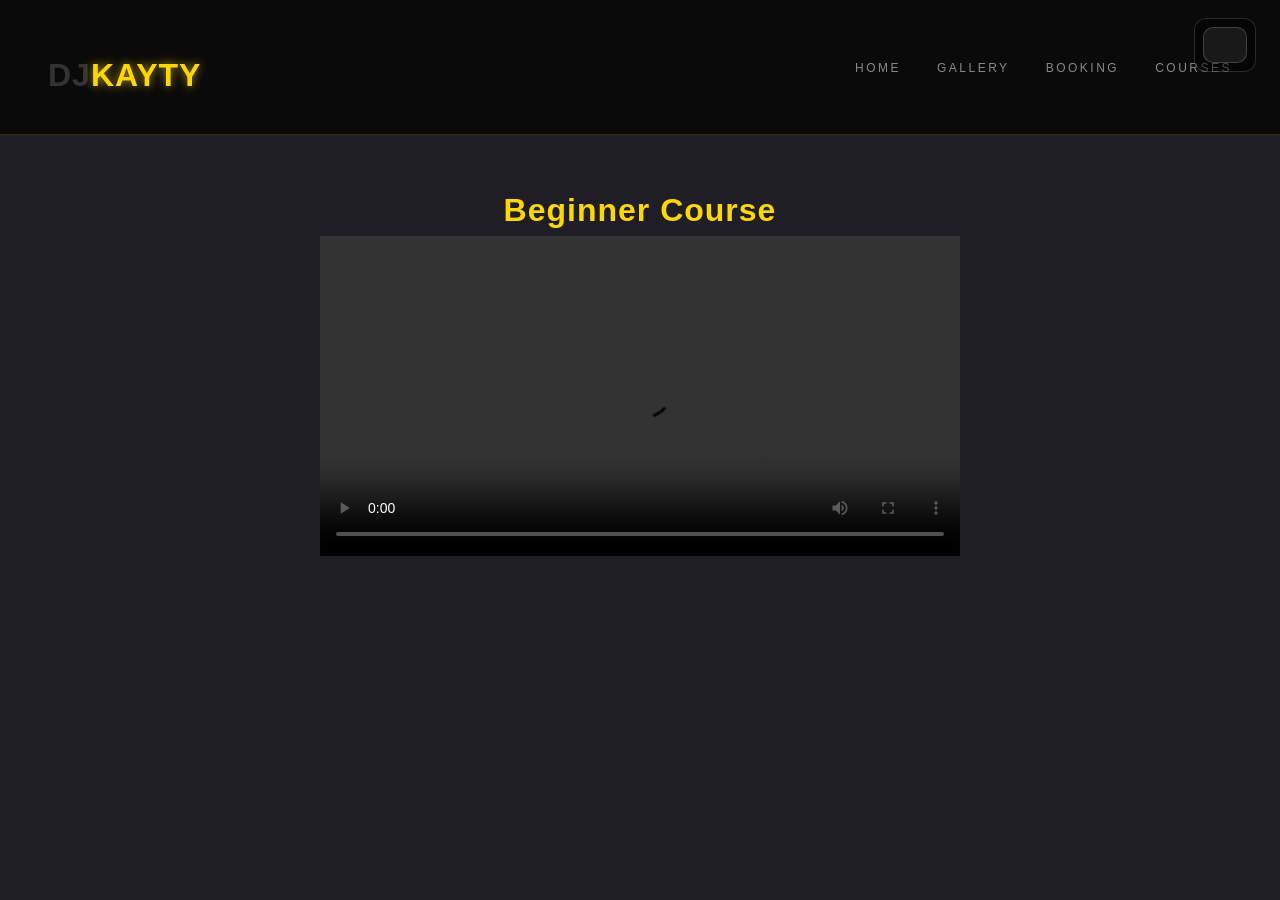
==== beginner.html @ bd0722b9 "Initial commit: DJ Kayty website with courses, booking, and gallery" ====
<!DOCTYPE html>
<html lang="en">

<head>
    <meta charset="UTF-8">
    <meta name="viewport" content="width=device-width, initial-scale=1.0">
    <link rel="stylesheet" href="style.css">
</head>

<body>
    <nav>
        <h1><span class="dj-text">DJ</span><span class="kayty-text">KAYTY</span></h1>
        <ul>
            <li><a href="index.html">Home</a></li>
            <li><a href="gallery.html">Gallery</a></li>
            <li><a href="booking.html">Booking</a></li>
            <li><a href="courses.html">Courses</a></li>
        </ul>
        <div class="top-right-container">
            <button id="mobileMenuBtn" class="hamburger" aria-expanded="false" aria-controls="topRightPanel"
                aria-label="Menu">
                <span></span>
                <span></span>
                <span></span>
            </button>
            <div id="topRightPanel" class="menu-panel" hidden>
                <a href="gallery.html">Gallery</a>
                <a href="courses.html">Courses</a>
                <a href="subscribe.html">Subscribe</a>
            </div>
        </div>
    </nav>

    <section style="text-align: center; padding: 50px;">
        <h2 style="color: #FFD700;">Beginner Course</h2> <video width="640" height="360" controls>
            <source src="videos/beginner/video1.mp4" type="video/mp4">
            Your browser does not support the video tag.
        </video>
    </section>
    <script>
        (function () {
            const btn = document.getElementById('mobileMenuBtn');
            const panel = document.getElementById('topRightPanel');
            btn.addEventListener('click', function (e) {
                const isHidden = panel.hasAttribute('hidden');
                if (isHidden) {
                    panel.removeAttribute('hidden');
                    panel.classList.add('open');
                    btn.classList.add('is-open');
                    btn.setAttribute('aria-expanded', 'true');
                } else {
                    panel.setAttribute('hidden', '');
                    panel.classList.remove('open');
                    btn.classList.remove('is-open');
                    btn.setAttribute('aria-expanded', 'false');
                }
            });
            document.addEventListener('click', function (e) {
                if (!btn.contains(e.target) && !panel.contains(e.target)) {
                    panel.setAttribute('hidden', '');
                    panel.classList.remove('open');
                    btn.classList.remove('is-open');
                    btn.setAttribute('aria-expanded', 'false');
                }
            });
            window.addEventListener('resize', function () {
                if (window.innerWidth > 800) {
                    panel.setAttribute('hidden', '');
                    panel.classList.remove('open');
                    btn.classList.remove('is-open');
                    btn.setAttribute('aria-expanded', 'false');
                }
            });
        })();
    </script>
</body>

</html>
---- style.css ----
/* 1. Global Page Look */
body {
    background-image: url('images/background.jpg');
    background-size: cover;
    background-position: center;
    background-attachment: fixed;
    color: white;
    font-family: Arial, sans-serif;
    margin: 0;
    padding: 0;
}

/* 2. Navigation */
nav {
    display: flex;
    justify-content: space-between;
    align-items: center;
    padding: 20px 50px;
    background-color: #0a0a0a;
    border-bottom: 2px solid #FFD700;
}

.dj-text {
    color: #333;
    font-size: 32px;
}

.kayty-text {
    color: #FFD700;
    font-size: 32px;
    text-shadow: 0px 0px 10px rgba(255, 215, 0, 0.7);
}

nav ul {
    list-style: none;
    display: flex;
    gap: 30px;
}

nav a {
    color: #fff;
    text-decoration: none;
    font-weight: bold;
}

/* 3. Bottom-Right Action Container */
.action-container {
    position: fixed;
    bottom: 30px;
    right: 30px;
    /* Pinned to the right */
    display: flex;
    flex-direction: column;
    gap: 15px;
    z-index: 1000;
    align-items: flex-end;
    /* Keeps everything aligned to the right */
}

/* 4. WhatsApp Button (Glowing Green) */
.chat-btn {
    background-color: #25D366;
    color: white;
    padding: 10px 15px;
    border-radius: 25px;
    text-decoration: none;
    font-weight: bold;
    display: flex;
    align-items: center;
    gap: 8px;
    width: fit-content;
    animation: glow-green 2s infinite;
}

@keyframes glow-green {

    0%,
    100% {
        box-shadow: 0 0 5px #25D366;
        opacity: 0.8;
    }

    50% {
        box-shadow: 0 0 20px #25D366;
        opacity: 1;
    }
}

/* 5. Subscribe Button (Shaking/Glowing Gold) */
.subscribe-container {
    background-color: transparent;
    text-decoration: none;
    display: flex;
    align-items: center;
    gap: 8px;
    color: #080808;
    font-weight: bold;
    font-size: 16px;
    cursor: pointer;
    background: rgba(0, 0, 0, 0.5);
    /* Added slight background so it's readable */
    padding: 10px;
    border-radius: 10px;
}

/* Apply animations ONLY to the icons and text inside, not the whole screen */
.bell-icon {
    font-size: 24px;
    animation: shake 1s infinite;
    display: inline-block;
}

.subscribe-text {
    animation: glow-fade 2s infinite;
}

@keyframes shake {

    0%,
    100% {
        transform: rotate(0deg);
    }

    25% {
        transform: rotate(-15deg);
    }

    50% {
        transform: rotate(15deg);
    }

    75% {
        transform: rotate(-10deg);
    }
}

@keyframes glow-fade {

    0%,
    100% {
        opacity: 0.5;
    }

    50% {
        opacity: 1;
        text-shadow: 0 0 10px #FFD700;
    }
}

/* Tab Container */
.tabs {
    display: flex;
    justify-content: center;
    gap: 5px;
    margin-top: 30px;
}

/* Tab Button Style */
.tab-link {
    background: transparent;
    color: #FFD700;
    border: 2px solid #FFD700;
    padding: 12px 25px;
    cursor: pointer;
    font-weight: bold;
    text-transform: uppercase;
    transition: all 0.3s ease;
}

/* Active Gold State */
.tab-link.active,
.tab-link:hover {
    background: #FFD700;
    color: #000;
    box-shadow: 0 0 15px #FFD700;
}

/* Content Box */
.tab-content {
    display: none;
    padding: 30px;
    background: #111;
    border: 1px solid #333;
    max-width: 600px;
    margin: 20px auto;
    border-radius: 0 0 10px 10px;
    text-align: center;
    border-top: none;
}

/* Mobile Fix */
@media (max-width: 600px) {
    .tabs {
        flex-direction: column;
        gap: 10px;
    }

    .tab-link {
        width: 100%;
    }
}

/* Enroll Button Style */
.enroll-btn {
    display: inline-block;
    margin-top: 20px;
    padding: 12px 30px;
    background-color: #FFD700;
    color: #000;
    text-decoration: none;
    font-weight: bold;
    border-radius: 50px;
    transition: transform 0.3s ease, box-shadow 0.3s ease;
}

.enroll-btn:hover {
    transform: scale(1.05);
    box-shadow: 0 0 15px #FFD700;
}

/* Gold Form Input Styling */
.book-input {
    display: block;
    width: 80%;
    margin: 10px auto;
    padding: 12px;
    background: #000;
    border: 2px solid #FFD700;
    color: #fff;
    border-radius: 5px;
    font-size: 16px;
}

/* Ensure the tab content stays consistent */
.tab-content {
    display: none;
    padding: 30px;
    background: #111;
    border: 1px solid #333;
    max-width: 500px;
    margin: 20px auto;
    border-radius: 10px;
    text-align: center;
}

/* The Enroll/Book Button */
.enroll-btn {
    background-color: #FFD700;
    color: #000;
    padding: 12px 30px;
    border: none;
    font-weight: bold;
    cursor: pointer;
    border-radius: 5px;
    margin-top: 10px;
}

/* Style the button to match your theme */
.ml-onclick-form {
    background-color: #FFD700;
    /* Gold background */
    color: #000;
    /* Black text */
    padding: 10px 20px;
    border: none;
    border-radius: 5px;
    font-weight: bold;
    cursor: pointer;
}

.ml-onclick-form:hover {
    background-color: #e6c200;
    /* Darker gold on hover */
}

/* Animation setup */
@keyframes fadeIn {
    from {
        opacity: 0;
    }

    to {
        opacity: 1;
    }
}

.fade-in-content {
    animation: fadeIn 1s ease-in-out forwards;
    animation-delay: 2s;
    opacity: 0;
}

*,
*::before,
*::after {
    box-sizing: border-box;
    margin: 0;
    padding: 0;
}

:root {
    --gold: #FFD700;
    --bg: #080808;
    --bg2: #111111;
    --bg3: #1a1a1a;
    --text: #f0f0f0;
    --muted: #888;
    --border: rgba(255, 215, 0, 0.18);

    /* Consolidated additional theme variables */
    --main-blue: #0A369D;
    --hover-blue: #001F54;
    --background-color: #1E1E24;
    --card-background: #ffffff;
    --text-primary: #1C2541;
    --text-secondary: #00B8D4;
    --border-color: rgba(10, 54, 157, 0.15);
    --heading-font: 'Bebas Neue', sans-serif;
    --body-font: 'Inter', sans-serif;
    --blue: #0A369D;
    --blue-hover: #001F54;
    --bg-card: #ffffff;
    --text-dark: #1C2541;
    --text-muted: #475569;
}

html {
    scroll-behavior: smooth;
}

body {
    background: var(--bg);
    color: var(--text);
    font-family: 'Inter', sans-serif;
    min-height: 100vh;
    overflow-x: hidden;
}

.fade-in {
    animation: fadein 0.9s ease both;
}

@keyframes fadein {
    from {
        opacity: 0;
        transform: translateY(18px);
    }

    to {
        opacity: 1;
        transform: none;
    }
}

/* TICKER */
.ticker-wrap {
    background: var(--gold);
    overflow: hidden;
    height: 32px;
    display: flex;
    align-items: center;
    position: relative;
    z-index: 10;
}

.ticker-label {
    background: #000;
    color: var(--gold);
    font-family: 'Bebas Neue', sans-serif;
    font-size: 13px;
    letter-spacing: 2px;
    padding: 0 14px;
    height: 100%;
    display: flex;
    align-items: center;
    flex-shrink: 0;
}

.ticker-track {
    display: flex;
    white-space: nowrap;
    animation: ticker 22s linear infinite;
}

.ticker-track span {
    font-family: 'Bebas Neue', sans-serif;
    font-size: 13px;
    letter-spacing: 2px;
    color: #000;
    padding: 0 40px;
}

@keyframes ticker {
    0% {
        transform: translateX(0);
    }

    100% {
        transform: translateX(-50%);
    }
}

/* NAV */
nav {
    position: relative;
    z-index: 10;
    display: flex;
    align-items: center;
    justify-content: space-between;
    padding: 22px 48px;
    border-bottom: 1px solid var(--border);
}

.nav-logo {
    font-family: 'Bebas Neue', sans-serif;
    font-size: 2.2rem;
    line-height: 1;
    letter-spacing: 2px;
    text-decoration: none;
}

.nav-logo .dj {
    color: var(--muted);
}

.nav-logo .kayty {
    color: var(--gold);
}

nav ul {
    list-style: none;
    display: flex;
    gap: 36px;
}

nav ul a {
    color: var(--muted);
    text-decoration: none;
    font-size: 12px;
    font-weight: 500;
    letter-spacing: 2.5px;
    text-transform: uppercase;
    transition: color 0.2s;
}

nav ul a:hover {
    color: var(--gold);
}

/* HERO */
.hero {
    position: relative;
    z-index: 1;
    display: grid;
    grid-template-columns: 1fr 1fr;
    align-items: center;
    gap: 48px;
    padding: 70px 48px 60px;
    min-height: 70vh;
}

.hero-eyebrow {
    font-size: 11px;
    letter-spacing: 4px;
    text-transform: uppercase;
    color: var(--gold);
    font-weight: 500;
    margin-bottom: 20px;
    display: flex;
    align-items: center;
    gap: 10px;
}

.hero-eyebrow::before {
    content: '';
    display: block;
    width: 28px;
    height: 1px;
    background: var(--gold);
}

.hero-title {
    font-family: 'Bebas Neue', sans-serif;
    font-size: clamp(5rem, 10vw, 9rem);
    line-height: 0.92;
    letter-spacing: -1px;
    color: #fff;
}

.hero-title .outline {
    -webkit-text-stroke: 1.5px var(--gold);
    color: transparent;
}

.hero-sub {
    margin-top: 28px;
    font-size: 14px;
    line-height: 1.8;
    color: var(--muted);
    max-width: 360px;
}

.hero-cta {
    margin-top: 36px;
    display: flex;
    gap: 16px;
    align-items: center;
    flex-wrap: wrap;
}

.btn-primary {
    background: var(--gold);
    color: #000;
    font-weight: 600;
    font-size: 12px;
    letter-spacing: 2px;
    text-transform: uppercase;
    padding: 14px 28px;
    text-decoration: none;
    display: inline-block;
    transition: opacity 0.2s, transform 0.2s;
}

.btn-primary:hover {
    opacity: 0.85;
    transform: translateY(-1px);
}

.btn-ghost {
    color: var(--text);
    font-size: 12px;
    letter-spacing: 2px;
    text-transform: uppercase;
    text-decoration: none;
    border-bottom: 1px solid var(--muted);
    padding-bottom: 2px;
    transition: color 0.2s, border-color 0.2s;
}

.btn-ghost:hover {
    color: var(--gold);
    border-color: var(--gold);
}

/* VINYL */
.hero-visual {
    display: flex;
    justify-content: center;
    align-items: center;
    position: relative;
    min-height: 400px;
}

.vinyl-ring {
    position: absolute;
    border-radius: 50%;
    border: 1px solid var(--border);
    animation: pulse-ring 3s ease-in-out infinite;
}

.vinyl-ring:nth-child(1) {
    width: 380px;
    height: 380px;
    animation-delay: 0s;
}

.vinyl-ring:nth-child(2) {
    width: 310px;
    height: 310px;
    animation-delay: 0.6s;
}

.vinyl-ring:nth-child(3) {
    width: 240px;
    height: 240px;
    animation-delay: 1.2s;
}

@keyframes pulse-ring {

    0%,
    100% {
        opacity: 0.15;
        transform: scale(1);
    }

    50% {
        opacity: 0.35;
        transform: scale(1.03);
    }
}

.vinyl {
    width: 220px;
    height: 220px;
    border-radius: 50%;
    background: radial-gradient(circle at 50% 50%,
            #2a2a2a 0%, #111 20%, #1a1a1a 30%, #0d0d0d 40%,
            #1c1c1c 50%, #0a0a0a 60%, #181818 70%, #080808 85%, #050505 100%);
    position: relative;
    animation: spin 8s linear infinite;
    z-index: 2;
}

@keyframes spin {
    0% {
        transform: rotate(0deg);
    }

    100% {
        transform: rotate(360deg);
    }
}

.vinyl-label {
    position: absolute;
    width: 72px;
    height: 72px;
    border-radius: 50%;
    background: var(--gold);
    top: 50%;
    left: 50%;
    transform: translate(-50%, -50%);
    display: flex;
    align-items: center;
    justify-content: center;
    flex-direction: column;
    z-index: 3;
    animation: counter-spin 8s linear infinite;
}

@keyframes counter-spin {
    0% {
        transform: translate(-50%, -50%) rotate(0deg);
    }

    100% {
        transform: translate(-50%, -50%) rotate(-360deg);
    }
}

.vinyl-label span {
    font-family: 'Bebas Neue', sans-serif;
    color: #000;
    font-size: 11px;
    letter-spacing: 1px;
    line-height: 1.1;
}

/* WAVEFORM */
.waveform-bar {
    position: relative;
    z-index: 1;
    display: flex;
    align-items: center;
    gap: 10px;
    padding: 0 48px 60px;
}

.waveform-label {
    font-size: 10px;
    letter-spacing: 3px;
    text-transform: uppercase;
    color: var(--gold);
    font-weight: 600;
    flex-shrink: 0;
}

.waveform {
    display: flex;
    align-items: center;
    gap: 3px;
    height: 32px;
}

.waveform-bar-item {
    width: 3px;
    border-radius: 2px;
    background: var(--gold);
    animation: wave 1.2s ease-in-out infinite;
    opacity: 0.7;
}

@keyframes wave {

    0%,
    100% {
        height: 4px;
        opacity: 0.3;
    }

    50% {
        height: var(--h);
        opacity: 0.9;
    }
}

.divider-line {
    flex: 1;
    height: 1px;
    background: var(--border);
}

.genre-tag {
    font-size: 10px;
    letter-spacing: 2px;
    text-transform: uppercase;
    color: var(--muted);
    border: 1px solid var(--border);
    padding: 5px 12px;
}

/* MIXTAPE */
.mixtape-section {
    position: relative;
    z-index: 1;
    padding: 60px 48px;
    border-top: 1px solid var(--border);
}

.section-label {
    font-size: 10px;
    letter-spacing: 4px;
    text-transform: uppercase;
    color: var(--gold);
    margin-bottom: 32px;
    display: flex;
    align-items: center;
    gap: 12px;
}

.section-label::after {
    content: '';
    flex: 1;
    height: 1px;
    background: var(--border);
}

.mixtape-card {
    background: var(--bg2);
    border: 1px solid var(--border);
    padding: 36px;
    display: grid;
    grid-template-columns: 1fr 1fr;
    gap: 40px;
    align-items: center;
    max-width: 860px;
}

.mixtape-art {
    aspect-ratio: 1;
    background: var(--bg3);
    border: 1px solid var(--border);
    display: flex;
    align-items: center;
    justify-content: center;
    flex-direction: column;
    gap: 8px;
    position: relative;
    overflow: hidden;
}

.mixtape-art::before {
    content: '';
    position: absolute;
    inset: 0;
    background: repeating-linear-gradient(0deg, transparent, transparent 3px,
            rgba(255, 215, 0, 0.02) 3px, rgba(255, 215, 0, 0.02) 4px);
}

.mixtape-art-title {
    font-family: 'Bebas Neue', sans-serif;
    font-size: 2.2rem;
    color: var(--gold);
    letter-spacing: 3px;
    text-align: center;
    position: relative;
    z-index: 1;
    line-height: 1;
}

.mixtape-art-sub {
    font-size: 10px;
    letter-spacing: 3px;
    text-transform: uppercase;
    color: var(--muted);
    position: relative;
    z-index: 1;
}

.mixtape-title {
    font-family: 'Bebas Neue', sans-serif;
    font-size: 2.6rem;
    color: #fff;
    letter-spacing: 2px;
    line-height: 1;
    margin-bottom: 8px;
}

.mixtape-meta {
    font-size: 12px;
    color: var(--muted);
    letter-spacing: 1px;
    margin-bottom: 28px;
}

.mixtape-meta span {
    color: var(--gold);
}

/* PLAYER */
.player {
    background: var(--bg3);
    border: 1px solid var(--border);
    padding: 20px;
    margin-bottom: 20px;
}

.player-controls {
    display: flex;
    align-items: center;
    gap: 14px;
}

.play-btn {
    width: 40px;
    height: 40px;
    border-radius: 50%;
    background: var(--gold);
    border: none;
    cursor: pointer;
    display: flex;
    align-items: center;
    justify-content: center;
    flex-shrink: 0;
    transition: transform 0.15s;
}

.play-btn:hover {
    transform: scale(1.08);
}

.play-btn i {
    color: #000;
    font-size: 14px;
    margin-left: 2px;
}

.player-time {
    font-size: 11px;
    letter-spacing: 1px;
    color: var(--muted);
    white-space: nowrap;
}

.progress-track {
    flex: 1;
    height: 3px;
    background: rgba(255, 255, 255, 0.1);
    cursor: pointer;
}

.progress-fill {
    height: 100%;
    background: var(--gold);
    width: 0%;
    transition: width 0.1s linear;
}

.player-title {
    font-size: 12px;
    font-weight: 500;
    color: var(--text);
}

.player-note {
    font-size: 11px;
    color: var(--muted);
    margin-top: 3px;
}

.download-btn {
    display: flex;
    align-items: center;
    justify-content: center;
    gap: 10px;
    background: transparent;
    border: 1px solid var(--gold);
    color: var(--gold);
    padding: 13px 20px;
    text-decoration: none;
    font-size: 12px;
    font-weight: 600;
    letter-spacing: 2.5px;
    text-transform: uppercase;
    transition: background 0.2s, color 0.2s;
    width: 100%;
}

.download-btn:hover {
    background: var(--gold);
    color: #000;
}

/* BOTTOM BAR */
.bottom-bar {
    position: relative;
    z-index: 1;
    border-top: 1px solid var(--border);
    padding: 28px 48px;
    display: flex;
    align-items: center;
    justify-content: space-between;
    flex-wrap: wrap;
    gap: 20px;
}

.social-links {
    display: flex;
    gap: 20px;
    align-items: center;
}

.social-links a {
    display: flex;
    align-items: center;
    gap: 8px;
    color: var(--muted);
    text-decoration: none;
    font-size: 12px;
    letter-spacing: 1px;
    transition: color 0.2s;
}

.social-links a:hover {
    color: var(--gold);
}

.social-links i {
    font-size: 18px;
}

.footer-copy {
    font-size: 11px;
    color: var(--muted);
    letter-spacing: 1px;
}

.footer-copy span {
    color: var(--gold);
}

/* FLOATING BUTTONS */
.subscribe-float {
    position: fixed;
    bottom: 28px;
    right: 28px;
    z-index: 1000;
}

/* Top-right hamburger menu and responsive panel */
.top-right-container {
    position: fixed;
    top: 18px;
    right: 24px;
    z-index: 9999;
    display: flex;
    align-items: center;
    gap: 8px;
    background: rgba(0, 0, 0, 0.45);
    border: 1px solid rgba(255, 255, 255, 0.15);
    border-radius: 12px;
    padding: 8px;
}

.hamburger {
    background: rgba(255, 255, 255, 0.08);
    border: 1px solid rgba(255, 255, 255, 0.18);
    width: 44px;
    height: 36px;
    display: inline-flex;
    flex-direction: column;
    justify-content: space-between;
    padding: 6px;
    cursor: pointer;
    border-radius: 10px;
}

.hamburger span {
    display: block;
    height: 3px;
    background: var(--gold);
    border-radius: 2px;
    transition: transform 0.18s ease, opacity 0.18s ease;
}

.hamburger.is-open span:nth-child(1) {
    transform: translateY(9px) rotate(45deg);
}

.hamburger.is-open span:nth-child(2) {
    opacity: 0;
}

.hamburger.is-open span:nth-child(3) {
    transform: translateY(-9px) rotate(-45deg);
}

.menu-panel {
    position: fixed;
    top: 64px;
    right: 24px;
    background: rgba(0, 0, 0, 0.85);
    border: 1px solid rgba(255, 255, 255, 0.15);
    padding: 12px;
    display: flex;
    gap: 10px;
    border-radius: 14px;
    backdrop-filter: blur(10px);
    box-shadow: 0 18px 40px rgba(0, 0, 0, 0.35);
    flex-direction: column;
    min-width: 160px;
}

.menu-panel a {
    color: #fff;
    text-decoration: none;
    padding: 10px 12px;
    font-weight: 600;
    border-radius: 8px;
    background: rgba(255, 255, 255, 0.05);
    transition: background 0.2s ease, transform 0.2s ease;
}

.menu-panel a:hover {
    background: rgba(255, 255, 255, 0.12);
    transform: translateX(2px);
}

.menu-panel[hidden] {
    display: none;
}

@media (max-width: 800px) {
    .menu-panel {
        top: 64px;
        right: 12px;
        width: auto;
        min-width: 190px;
        align-items: stretch;
    }

    .top-right-container {
        right: 12px;
        top: 12px;
        padding: 6px;
    }
}

@media (max-width: 480px) {
    .menu-panel a {
        padding: 12px;
        font-size: 16px;
    }
}

/* ==========================================
    GLOBAL STYLE & COLOR CONTROLLER
    ========================================== */

/* ==========================================
   ELEMENT CONTROLLER
   ========================================== */

/* Background setup for the entire page */
body {
    background-color: var(--background-color);
    color: var(--text-primary);
    font-family: var(--body-font);
    line-height: 1.6;
}

/* Main Titles */
h1 {
    font-family: var(--heading-font);
    color: var(--text-primary);
    font-size: 3.5rem;
    letter-spacing: 1px;
}

/* Subtitles / Section Headings */
h2,
h3 {
    font-family: var(--heading-font);
    color: var(--text-primary);
    font-size: 2rem;
    letter-spacing: 1px;
}

/* Paragraphs and Body Copy */
p {
    color: var(--text-secondary);
    font-size: 1rem;
}

/* Navigation & Normal Links */
a {
    color: var(--main-blue);
    text-decoration: none;
    font-weight: 500;
    transition: color 0.2s ease;
}

a:hover {
    color: var(--hover-blue);
}

/* Standard Content Cards / Containers */
.card-box {
    background-color: var(--card-background);
    border: 1px solid var(--border-color);
    padding: 30px;
    border-radius: 6px;
}

/* Note: theme variables consolidated above */
/* Ultimate Mobile Rescue Rules */
html,
body {
    width: 100%;
    overflow-x: hidden;
    /* Stops horizontal scrolling */
    -webkit-text-size-adjust: 100%;
}

img,
iframe,
video {
    max-width: 100%;
    height: auto;
}

@media (max-width: 480px) {

    /* Shrink huge titles on small phones */
    h1 {
        font-size: 2.5rem !important;
    }

    .container,
    section {
        padding: 30px 15px !important;
    }
}

/* ... Your existing CSS rules are up here ... */

/* Paste this at the very bottom of the file */
.site-footer {
    text-align: center;
    padding: 30px 20px;
    background-color: var(--bg-card);
    border-top: 1px solid var(--border);
    margin-top: 50px;
}

.site-footer p {
    font-size: 13px;
    color: var(--text-muted);
    margin: 4px 0;
}

.site-footer .powered-by {
    font-size: 12px;
    letter-spacing: 0.5px;
}

.site-footer .tech-brand {
    color: var(--blue);
    font-weight: 600;
}

/* Global mobile-friendly improvements */
html,
body {
    width: 100%;
    min-height: 100%;
    overflow-x: hidden;
}

img,
iframe,
video,
embed,
object {
    max-width: 100%;
    height: auto;
}

nav {
    flex-wrap: wrap;
}

nav ul {
    flex-wrap: wrap;
    justify-content: center;
}

nav ul li {
    flex: 0 1 auto;
}

nav ul li a {
    white-space: nowrap;
}

.gallery-grid {
    display: flex;
    flex-wrap: wrap;
    justify-content: center;
    gap: 16px;
    padding: 0 10px;
}

.gallery-grid img {
    width: 100%;
    max-width: 320px;
    height: auto;
    display: block;
    border: 2px solid #FFD700;
}

.whatsapp-btn,
.whatsapp-float {
    position: fixed;
    right: 18px;
    bottom: 18px;
    z-index: 1000;
    background: #25D366;
    color: #fff;
    padding: 12px 16px;
    border-radius: 999px;
    text-decoration: none;
    font-weight: 700;
    box-shadow: 0 14px 35px rgba(0, 0, 0, 0.18);
}

.whatsapp-btn:hover,
.whatsapp-float:hover {
    transform: translateY(-2px);
}

@media (max-width: 800px) {
    nav {
        padding: 18px 20px;
    }

    nav ul {
        flex-direction: column;
        align-items: center;
    }

    nav ul li a {
        width: 100%;
        text-align: center;
        padding: 12px 18px;
    }

    .tabs,
    .btn-container,
    .sub-form {
        flex-direction: column;
        align-items: stretch;
    }

    .tab-link {
        width: 100%;
    }

    .tab-content,
    .subscribe-box,
    .card-box,
    .container,
    section,
    main {
        padding-left: 20px;
        padding-right: 20px;
    }
}

@media (max-width: 640px) {
    .hero {
        padding: 56px 18px;
    }

    .hero h1 {
        font-size: 2.8rem;
    }

    .section-title,
    .subscribe-box h2,
    .tab-content h3 {
        font-size: 2rem;
    }

    nav ul li a {
        font-size: 0.9rem;
    }

    .sub-form,
    .gallery-grid {
        gap: 12px;
    }
}

@media (max-width: 480px) {
    nav {
        padding: 16px 14px;
    }

    .hero {
        padding: 44px 16px;
    }

    .hero h1 {
        font-size: 2.4rem;
    }

    .tab-link {
        font-size: 0.95rem;
        padding: 12px;
    }

    .subscribe-box,
    .tab-content {
        padding: 22px;
    }

    .whatsapp-btn,
    .whatsapp-float {
        right: 14px;
        bottom: 14px;
        padding: 10px 14px;
    }
}
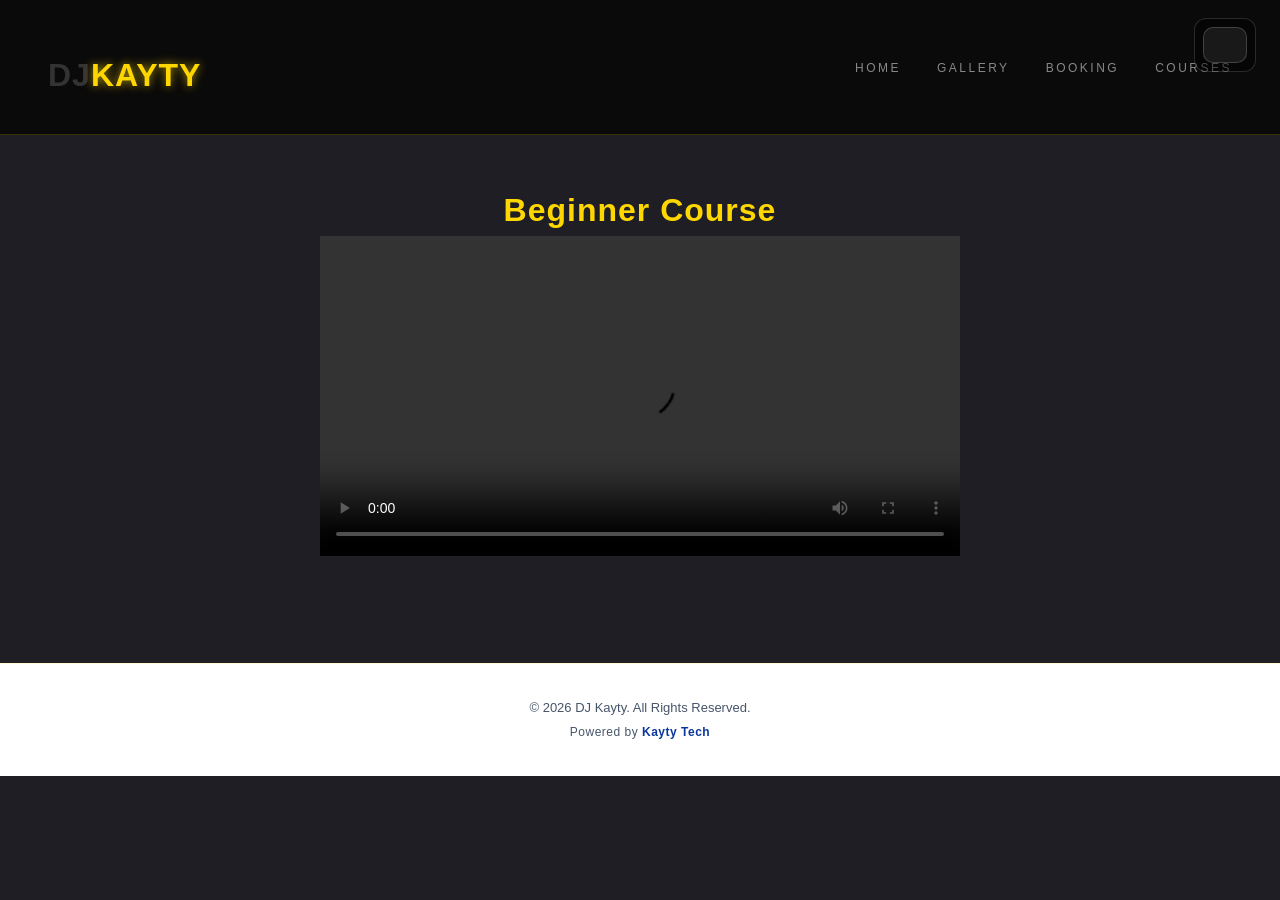
==== commit e64716a0: "Update site layout, mobile responsiveness, footer content, and announcement ticker containment" ====
--- a/beginner.html
+++ b/beginner.html
@@ -37,6 +37,10 @@
             Your browser does not support the video tag.
         </video>
     </section>
+    <footer class="site-footer">
+        <p>&copy; 2026 DJ Kayty. All Rights Reserved.</p>
+        <p class="powered-by">Powered by <span class="tech-brand">Kayty Tech</span></p>
+    </footer>
     <script>
         (function () {
             const btn = document.getElementById('mobileMenuBtn');
--- a/style.css
+++ b/style.css
@@ -360,7 +360,7 @@
     display: flex;
     align-items: center;
     position: relative;
-    z-index: 10;
+    z-index: 1000;
 }
 
 .ticker-label {
@@ -377,9 +377,15 @@
 }
 
 .ticker-track {
-    display: flex;
+    display: inline-flex;
+    position: absolute;
+    top: 0;
+    left: 100%;
+    height: 100%;
+    min-width: max-content;
+    align-items: center;
     white-space: nowrap;
-    animation: ticker 22s linear infinite;
+    animation: ticker 20s linear infinite;
 }
 
 .ticker-track span {
@@ -396,7 +402,7 @@
     }
 
     100% {
-        transform: translateX(-50%);
+        transform: translateX(-100%);
     }
 }
 
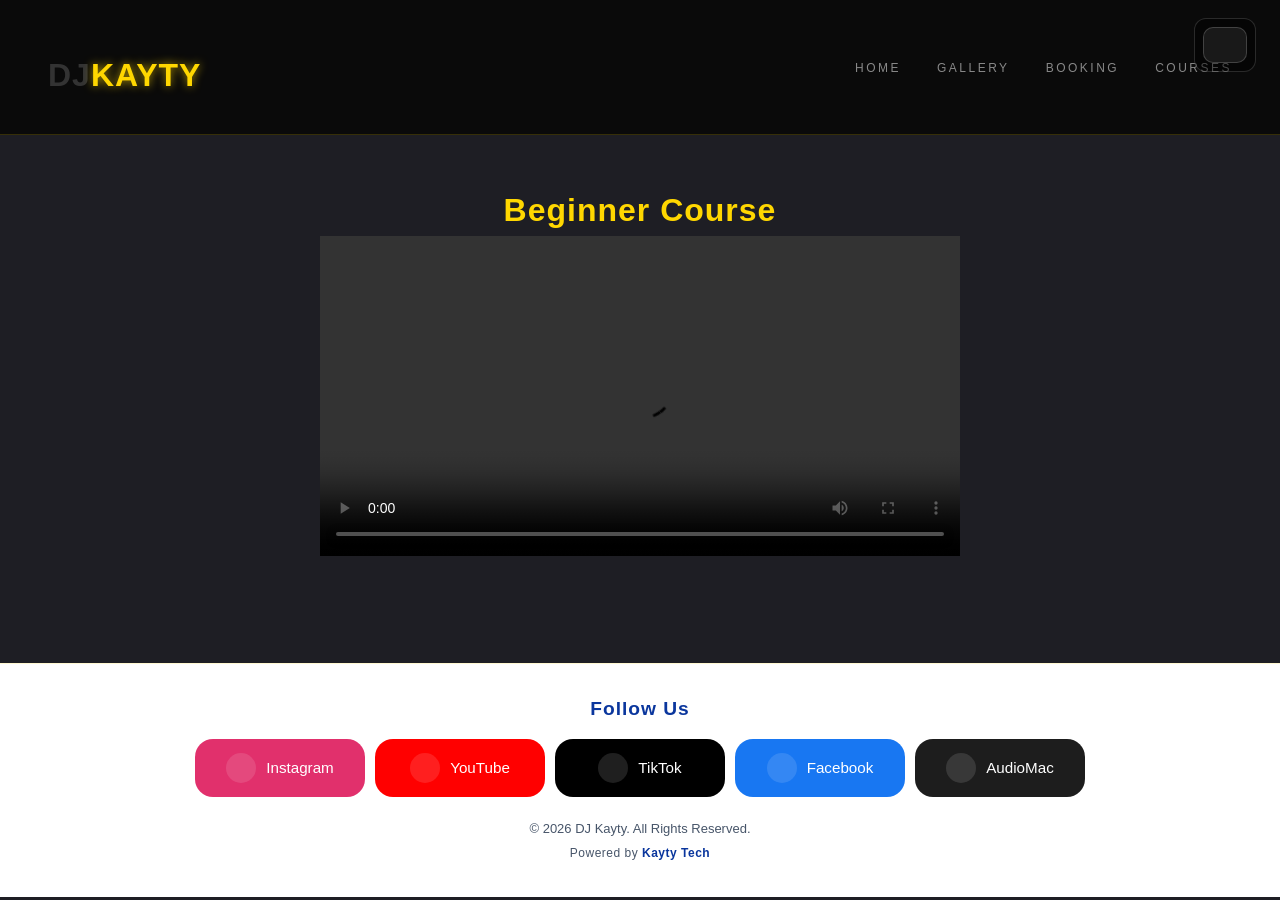
==== commit 18ce70e9: "Add Follow Us social tab with colorful branded platform boxes and footer integration" ====
--- a/beginner.html
+++ b/beginner.html
@@ -38,6 +38,21 @@
         </video>
     </section>
     <footer class="site-footer">
+        <div class="footer-follow">
+            <h3>Follow Us</h3>
+            <div class="footer-social-grid">
+                <a href="https://www.instagram.com/" target="_blank" rel="noopener" class="footer-social instagram"><i
+                        class="fa-brands fa-instagram"></i> Instagram</a>
+                <a href="https://www.youtube.com/" target="_blank" rel="noopener" class="footer-social youtube"><i
+                        class="fa-brands fa-youtube"></i> YouTube</a>
+                <a href="https://www.tiktok.com/" target="_blank" rel="noopener" class="footer-social tiktok"><i
+                        class="fa-brands fa-tiktok"></i> TikTok</a>
+                <a href="https://www.facebook.com/" target="_blank" rel="noopener" class="footer-social facebook"><i
+                        class="fa-brands fa-facebook-f"></i> Facebook</a>
+                <a href="https://audiomac.com/" target="_blank" rel="noopener" class="footer-social audiomac"><i
+                        class="fa-solid fa-headphones-simple"></i> AudioMac</a>
+            </div>
+        </div>
         <p>&copy; 2026 DJ Kayty. All Rights Reserved.</p>
         <p class="powered-by">Powered by <span class="tech-brand">Kayty Tech</span></p>
     </footer>
--- a/style.css
+++ b/style.css
@@ -8,6 +8,34 @@
     font-family: Arial, sans-serif;
     margin: 0;
     padding: 0;
+    min-height: 100vh;
+    width: 100%;
+    overflow-x: hidden;
+}
+
+html {
+    width: 100%;
+    scroll-behavior: smooth;
+}
+
+img,
+video,
+iframe,
+embed,
+object,
+.responsive-media {
+    max-width: 100%;
+    height: auto;
+}
+
+.container,
+.page-wrapper,
+.content,
+.main-content {
+    width: 100%;
+    max-width: 1200px;
+    margin: 0 auto;
+    padding: 0 16px;
 }
 
 /* 2. Navigation */
@@ -197,6 +225,169 @@
 
     .tab-link {
         width: 100%;
+    }
+}
+
+/* Base responsive support for mobile screens */
+@media (max-width: 768px) {
+    nav {
+        flex-direction: column;
+        align-items: stretch;
+        padding: 16px;
+        gap: 12px;
+    }
+
+    nav ul {
+        flex-direction: column;
+        gap: 12px;
+        width: 100%;
+    }
+
+    nav a {
+        width: 100%;
+        text-align: center;
+        padding: 10px 0;
+    }
+
+    .action-container {
+        right: 16px;
+        bottom: 16px;
+    }
+
+    .tab-content,
+    .enroll-btn,
+    .book-input,
+    .ml-onclick-form {
+        width: 100%;
+        box-sizing: border-box;
+    }
+}
+
+@media (max-width: 480px) {
+    nav {
+        padding: 12px 14px;
+    }
+
+    .dj-text,
+    .kayty-text {
+        font-size: 26px;
+    }
+
+    .chat-btn,
+    .subscribe-container {
+        padding: 10px 12px;
+        width: auto;
+    }
+
+    .tab-link {
+        padding: 10px 12px;
+        font-size: 14px;
+    }
+
+    .tab-content {
+        padding: 20px;
+        margin: 15px auto;
+    }
+
+    .enroll-btn {
+        padding: 12px 18px;
+    }
+}
+
+.social-section {
+    margin: 50px auto 30px;
+    padding: 40px 24px;
+    background: rgba(255, 255, 255, 0.05);
+    border: 1px solid rgba(255, 255, 255, 0.12);
+    border-radius: 18px;
+    text-align: center;
+    max-width: 1000px;
+}
+
+.social-section .section-title {
+    margin-bottom: 18px;
+    font-size: 2rem;
+    color: var(--gold);
+}
+
+.social-section p {
+    margin-bottom: 28px;
+    color: rgba(255, 255, 255, 0.8);
+    font-size: 1rem;
+}
+
+.social-grid {
+    display: grid;
+    grid-template-columns: repeat(5, minmax(140px, 1fr));
+    gap: 18px;
+}
+
+.social-card {
+    display: flex;
+    flex-direction: column;
+    align-items: center;
+    justify-content: center;
+    gap: 14px;
+    min-height: 170px;
+    border-radius: 24px;
+    color: #fff;
+    text-decoration: none;
+    font-weight: 700;
+    transition: transform 0.25s ease, box-shadow 0.25s ease;
+    padding: 20px;
+    text-align: center;
+    box-shadow: 0 10px 30px rgba(0, 0, 0, 0.12);
+}
+
+.social-card i {
+    font-size: 2.6rem;
+    width: 72px;
+    height: 72px;
+    display: grid;
+    place-items: center;
+    border-radius: 50%;
+    background: rgba(255, 255, 255, 0.12);
+}
+
+.social-card:hover {
+    transform: translateY(-6px);
+    box-shadow: 0 20px 45px rgba(0, 0, 0, 0.2);
+}
+
+.social-card span {
+    font-size: 1rem;
+}
+
+.social-card.instagram {
+    background: radial-gradient(circle at 20% 20%, #fd5, #f0755a 35%, #c93692 65%, #405de6);
+}
+
+.social-card.youtube {
+    background: linear-gradient(135deg, #ff0000 0%, #c4302b 100%);
+}
+
+.social-card.tiktok {
+    background: linear-gradient(135deg, #69c9d0 0%, #ffffff 30%, #000000 100%);
+    color: #fff;
+}
+
+.social-card.facebook {
+    background: linear-gradient(135deg, #1877f2 0%, #0f5bb5 100%);
+}
+
+.social-card.audiomac {
+    background: linear-gradient(135deg, #1d1d1d 0%, #434343 100%);
+}
+
+@media (max-width: 900px) {
+    .social-grid {
+        grid-template-columns: repeat(2, minmax(140px, 1fr));
+    }
+}
+
+@media (max-width: 600px) {
+    .social-grid {
+        grid-template-columns: 1fr;
     }
 }
 
@@ -1186,6 +1377,80 @@
     font-weight: 600;
 }
 
+.footer-follow {
+    margin-bottom: 22px;
+}
+
+.footer-follow h3 {
+    font-size: 1.2rem;
+    margin-bottom: 14px;
+    color: var(--blue);
+}
+
+.footer-social-grid {
+    display: flex;
+    flex-wrap: wrap;
+    justify-content: center;
+    gap: 10px;
+}
+
+.footer-social {
+    display: inline-flex;
+    align-items: center;
+    justify-content: center;
+    gap: 10px;
+    padding: 14px 18px;
+    border-radius: 18px;
+    min-width: 170px;
+    color: #fff;
+    font-size: 0.95rem;
+    text-decoration: none;
+    transition: transform 0.25s ease, opacity 0.25s ease;
+}
+
+.footer-social i {
+    font-size: 1.2rem;
+    width: 30px;
+    height: 30px;
+    display: inline-flex;
+    align-items: center;
+    justify-content: center;
+    background: rgba(255, 255, 255, 0.12);
+    border-radius: 50%;
+}
+
+.footer-social.instagram {
+    background: #E1306C;
+}
+
+.footer-social.youtube {
+    background: #FF0000;
+}
+
+.footer-social.tiktok {
+    background: #000000;
+}
+
+.footer-social.facebook {
+    background: #1877F2;
+}
+
+.footer-social.audiomac {
+    background: #1D1D1D;
+}
+
+.footer-social:hover {
+    transform: translateY(-3px);
+    opacity: 0.95;
+}
+
+@media (max-width: 800px) {
+    .footer-social-grid {
+        flex-direction: column;
+        align-items: center;
+    }
+}
+
 /* Global mobile-friendly improvements */
 html,
 body {
